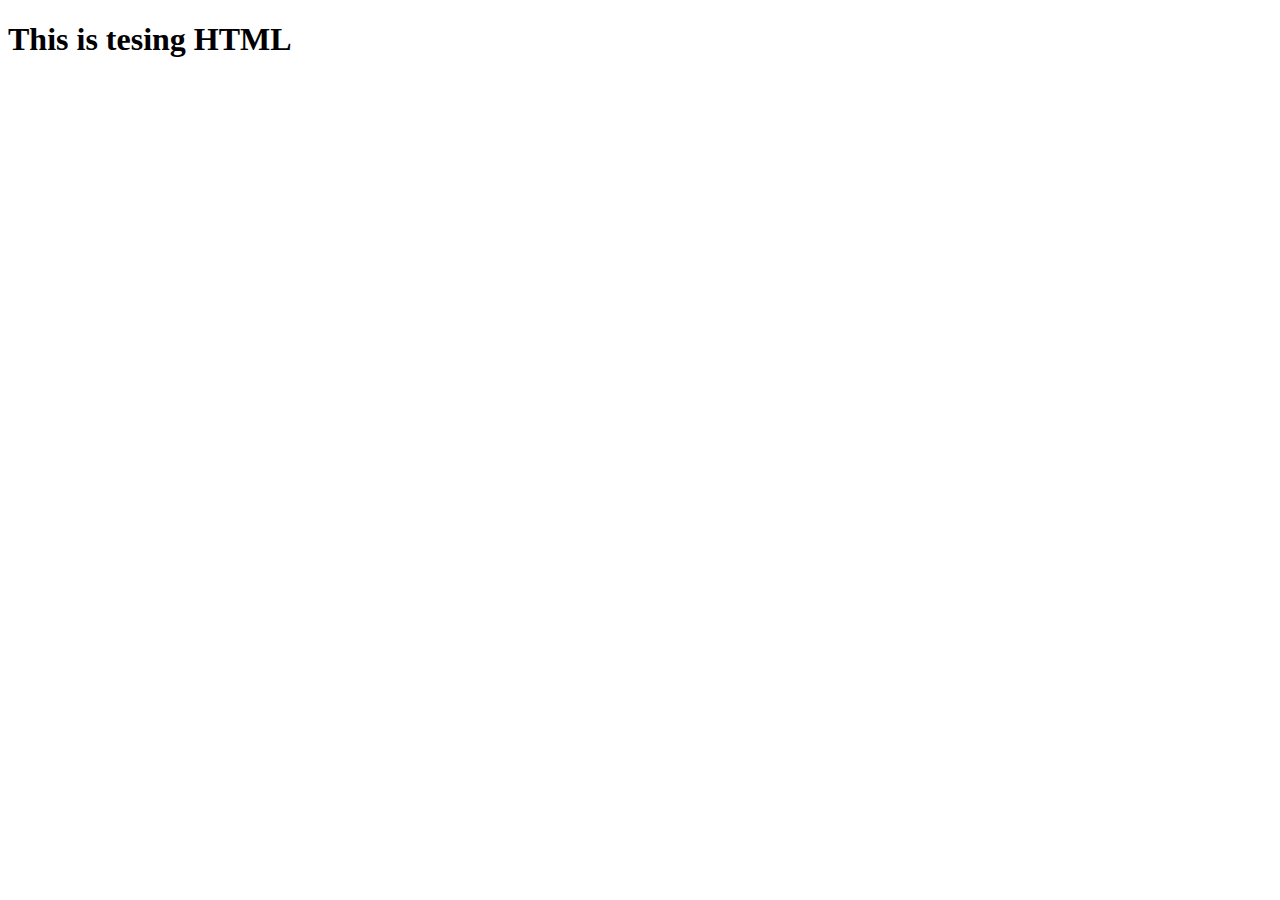
==== templates/test.html @ 2e6a7ab3 "first commit" ====
<!DOCTYPE html>
<html lang="en">
<head>
    <meta charset="UTF-8">
    <meta http-equiv="X-UA-Compatible" content="IE=edge">
    <meta name="viewport" content="width=device-width, initial-scale=1.0">
    <title>Document</title>
</head>
<body>
    <h1>This is tesing HTML</h1>
</body>
</html>
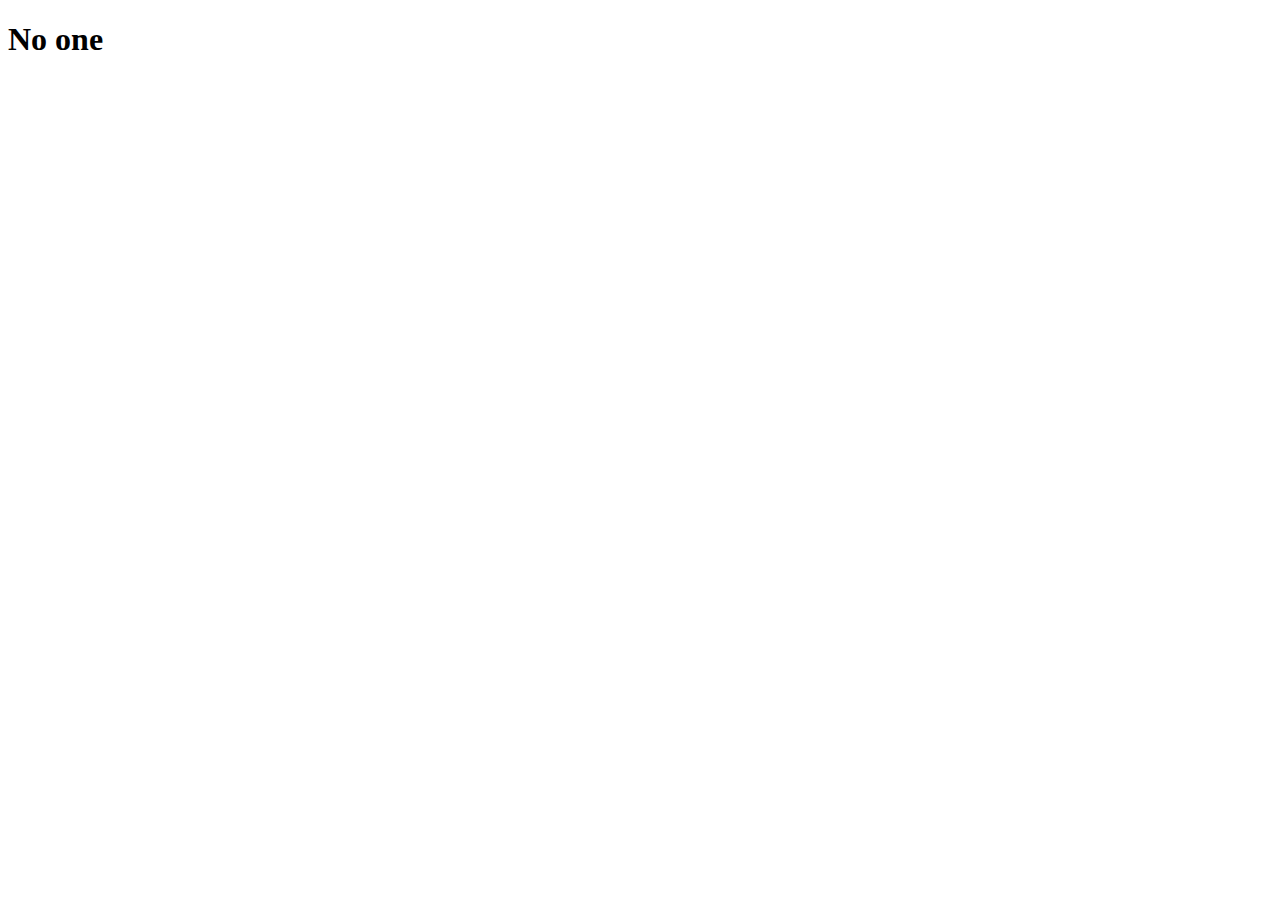
==== commit 367a42b3: "first commit" ====
--- a/templates/test.html
+++ b/templates/test.html
@@ -7,6 +7,6 @@
     <title>Document</title>
 </head>
 <body>
-    <h1>This is tesing HTML</h1>
+    <h1>No one</h1>
 </body>
 </html>